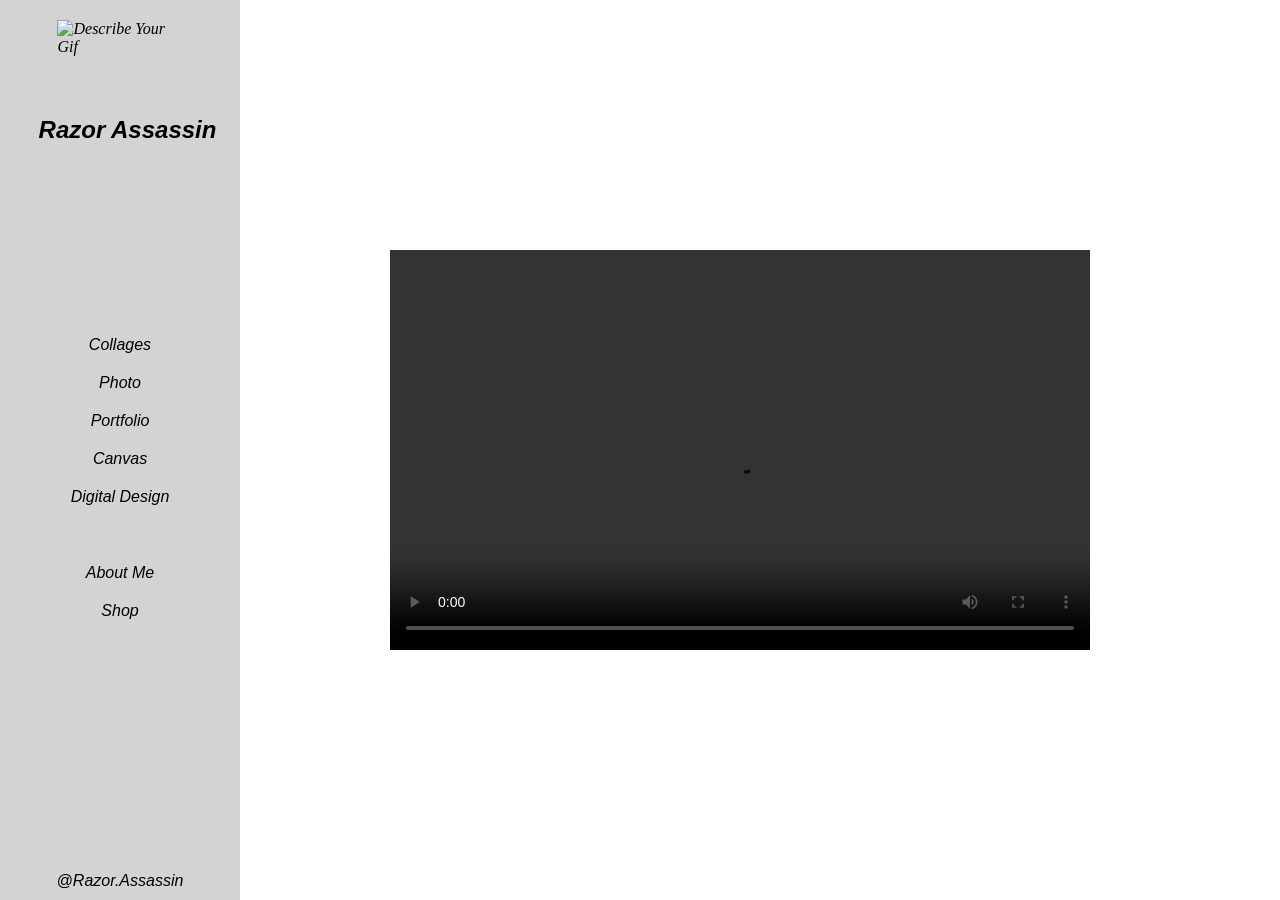
==== index.html @ 479bb075 "Add files via upload" ====
<!DOCTYPE html>
<html lang="en">

<head>
    <meta charset="UTF-8">
    <meta name="viewport" content="width=device-width, initial-scale=1.0">
    <link rel="stylesheet" href="styles.css">
    <title>Razor Assassin</title>
</head>

<body class="no-scroll">
    <nav class="nav-bar responsive-nav" aria-label="Main navigation">
        <div class="nav-header">
            <img src="pictures/eyegif.gif" alt="Describe Your Gif">
            <a href="index.html"><h1>Razor Assassin</h1></a>
        </div>
        
        <ul class="nav-list" role="navigation">
            <li><a href="collages.html">Collages</a></li>
            <li><a href="photo.html">Photo</a></li>
            <li><a href="Portfolio.html">Portfolio</a></li>
            <li><a href="canvas.html">Canvas</a></li>
            <li><a href="digital.html">Digital Design</a></li> <br>
            
            <li><a href="aboutme.html">About Me</a></li>
            <li><a href="shop.html">Shop</a></li>
        </ul>
        <div class="social-media">
            <a href="https://www.instagram.com/razor.assassin" target="_blank">@Razor.Assassin</a>
        </div>
    </nav>
    
    <div id="mouse"></div>

    <main class="main-content" aria-label="Main content">
        <video controls aria-label="Self portrait video of Razor Assassin" id="RA" class="responsive-video">
            <source src="pictures/Screen Recording 2023-10-30 at 5.31.51 PM.mp4" type="video/mp4">
            Your browser does not support HTML5 video.
        </video>
    </main>
    
</body>

</html>
---- styles.css ----
@import url('https://fonts.googleapis.com/css2?family=Bebas+Neue&family=Open+Sans:wght@800&display=swap');


body {
    background: white
}

.no-scroll {
    display: flex;
    margin: 0;
    padding: 0;
    height: 100vh;
    box-sizing: border-box;
    overflow: hidden;
    font-style: italic;
}

.scroll {
    display: flex;
    flex-direction: column;
    margin: 0;
    padding: 0;
    min-height: 100vh;
    overflow-y: auto;
    margin-left: 200px;
    font-style: italic;
}

.scroll .nav-header h1 {
   font-size: 20px;
   font-weight: 900;
   padding-bottom: 100px;
}


.container {
    width: 80%;
    margin: auto;
}

#RA {
    width: 700px;  
    height: 400px; 
    object-fit: contain;
}

#mouse {
    position: absolute;
    width: 20px;
    height: 20px;
    background: black;
    border-radius: 50%;
    pointer-events: none;
    transform: translate(-50%, -50%);
    box-shadow: 0px 0px 20px 5px rgba(255, 0, 0, 0.7);
}

#page-title {
    font-family: serif;
    text-align: center;
    margin-bottom: 20px; 
}

.image-row {
   display: flex;
   justify-content: space-evenly; 
   margin: 0 auto 70px auto; 
   max-width: 90%;
}

figure {
   width: 60%;
   text-align: center;
}

figure img {
   width: 100%;
   height: auto;
   border-radius: 15px;
   transition: transform 0.5s; 
}

figure:hover img {
   animation: bounce 1s; 
}

figcaption {
   margin-top: 10px;
   font-weight: bold;       
   font-style: normal;      
}

.image-row:nth-child(3) figure:nth-child(1) {
    margin-top: -50px;   
  }

.image-row:nth-child(3) figure:nth-child(2) {
    margin-top: -250px; 
  }

  .image-row:last-child figure:last-child {
    margin-top: -250px;   
  }

  .image-row:last-child figure:first-child {
    margin-top: -50px;   
  }

  .canvas-row {
    display: flex;
    justify-content: center;
    align-items: center;
}

.canvas-figure {
    width: 40%;
    text-align: center;
}

.canvas-row img {
    width: 100%;
    height: auto;
}

.canvas-row:nth-child(3) .canvas-figure:nth-child(2) {
    margin-top: -20px;
}

.canvas-row:last-child .canvas-figure:first-child {
    margin-top: -20px;
}

.canvas-row:first-child .canvas-figure:nth-child(2) {
    margin-top: -20px;   
}

.canvas-row:nth-child(2) .canvas-figure:nth-child(1) {
    margin-top: -30px;   
}

.canvas-row:nth-child(2) .canvas-figure:nth-child(2) {
    margin-top: -75px;   
}

.canvas-row:nth-child(3) .canvas-figure:nth-child(1) {
    margin-top: -260px;   
}

.canvas-row:nth-child(3) .canvas-figure:nth-child(2) {
    margin-top: 20px;   
}

.canvas-row:last-child .canvas-figure:first-child {
    align-self: flex-end;
    justify-self: start;
    margin-top: -200px;   
    margin-left: -450px;
}


@keyframes bounce {
  0%   { transform: translateY(0); }
  50%  { transform: translateY(-10px); }
  100% { transform: translateY(0); }
}
h1 {
    font-family: 'Franklin Gothic Medium', 'Arial Narrow', Arial, sans-serif;
}

#special-announcement {
    height: 100vh;
    display: flex;
    justify-content: center;
    align-items: center;
    text-align: center;
  }

  #special-announcement h1 {
    font-size: 8em;
    font-weight: bold;
    text-shadow: 0 0 3px rgba(144, 238, 144, 0.4), 
                 0 0 5px rgba(144, 238, 144, 0.4), 
                 0 0 7px rgba(144, 238, 144, 0.4), 
                 0 0 9px rgba(144, 238, 144, 0.4);
  }

.nav-bar {
    position: fixed;
    top: 0;
    left: 0;
    height: 100vh;
    width: 200px;
    padding: 20px;
    background-color: lightgray;
    z-index: 1;
    display: flex;
    flex-direction: column;
    justify-content: space-between;
    align-items: center;
}

nav a:link, 
nav a:visited {
    text-decoration: none; 
    color: black; 
    transition: color 0.3s ease-in-out;  
}

nav a:hover,
nav a:active {
    color: grey; 
}

.nav-header img {
    display: block;
    margin-left: auto;
    margin-right: auto;
    width: 125px;
    height: auto;
}

.nav-header h1 {
    position: relative;
    padding-left: 15px;
    top: 60px; 
    margin: 0;
    white-space: nowrap;
    overflow: hidden;
    text-overflow: ellipsis;
}

.nav-list {
    list-style: none;
    padding: 0;
    text-align: center;
}

.nav-list a {
   font-family: Impact, Haettenschweiler, 'Arial Narrow Bold', sans-serif;
   font-style: italic;
    
}

.nav-list li {
    margin: 20px 0;
    
}

.nav-list li a:focus {
    outline: 1px solid #333;
}

.social-media {
    margin-bottom: 30px; 
    font-family: Impact, Haettenschweiler, 'Arial Narrow Bold', sans-serif;
    font-style: italic;
}

.main-content {
    flex-grow: 1;
    display: flex;
    justify-content: center;
    align-items: center;
    padding-left: 200px;
}

img {
    max-width: 100%;
    max-height: 100%;
}

.video-container {
    display: flex;
    flex-direction: column;
    justify-content: center;
    align-items: center;
    height: 100vh;
    text-align: center;
}

.video-container #RA {
    max-width: 80%;
}

.video-container p {
    font-weight: bold;      
    font-style: normal;     
    font-size: 2.0em;       
    padding-top: 15px;     
}

.collages-main-content {
    display: flex;
    flex-direction: column;
    justify-content: center;
    align-items:center;
    width: 80%;
    margin: 0 auto; 
}

.content-row {
    display: flex;
    justify-content: center;
    align-items: center;
    width: 100%;
    margin-top: 40px;
    margin-bottom: 20px; 

}

.content-row img {
    width: 40%; 
    height: auto;
}

.carousel-control-next, .carousel-control-prev {
    opacity: 0; 
    transition: opacity .5s;
}

#collageCarousel:hover .carousel-control-next, 
#collageCarousel:hover .carousel-control-prev,
#secondCarousel:hover .carousel-control-next, 
#secondCarousel:hover .carousel-control-prev,
#thirdCarousel:hover .carousel-control-next, 
#thirdCarousel:hover .carousel-control-prev {
    opacity: 1; 
}


#collageCarousel {
    padding-top: 50px;
   margin-right: 185px;
}

#secondCarousel {
    padding-top: 70px;  
    margin-right: 185px;
}

#thirdCarousel {
    padding-top: 70px;  
    padding-bottom: 50px;
    margin-right: 185px;
}

.carousel-item {
    height: 275px;
    width: 100%;
    overflow: hidden;
    transition: height 2s; 
}

.carousel-item img {
    height: 100%;
    width: auto;
    object-fit: contain;
    transition: height 2s; 
}
p .year {
    color: darkred;
}


.content-row p {
    
    width: 40%;
    padding-right: 60px; 
}

.about-content {
    margin-left: 200px;
    width: calc(100% - 200px); 
}

.about-content img {
    display: block;
    max-width: 35%;
    padding: 20px;
    margin-left: auto;
    margin-right: auto;
    padding-right: 300px;
    
}

.about-section {
    text-align: center;
    margin-top: 40px;
    padding-right: 200px;
    padding-bottom: 100px;
}


iframe {
    margin-bottom: 40px; 
}


.about-text {
    display: inline-block;
    border: 2px solid black;
    padding: 50px;
    padding-top: 20px;
    padding-bottom: 20px;
}


#art-shop {
    display: flex;
    justify-content: center;
    align-items: center;
    padding-left: 375px;
    height: 100vh;
}

#art-shop .main-content {
    display: flex;
    flex-direction: column;
    align-items: center;
    text-align: center;
}


@keyframes pulse {
    0% { transform: scale(1); }
    50% { transform: scale(1.1); }
    100% { transform: scale(1); }
}

#art-shop .flow-text {
    white-space: nowrap;
    overflow: hidden;
}

#art-shop .animated-link a:visited {
    color: inherit;
}

#art-shop .flow-text span {
    display: inline-block;
    padding-left: 100%;
    animation: flow 10s linear infinite;
    font-family: Arial, sans-serif; 
    font-weight: bold; 
}

#art-shop .animated-link {
    font-size: 50px;
    color: lightgreen; 
    padding-top: 175px;
    padding-right: 75px;
    animation: pulse 2s infinite;
    font-family: 'Franklin Gothic Medium', 'Arial Narrow', Arial, sans-serif; 
    font-weight: bold; 
}

@keyframes flow {
    0% { transform: translate(0, 0); }
    100% { transform: translate(-100%, 0); }
}

#countdown {
    display: flex;
    justify-content: center;
    padding: 20px;
}

.time-section {
    display: inline-flex;
    align-items: baseline;
    margin: 0 30px;
}

.time-box {
    display: flex;
    flex-direction: column;
    align-items: center;
    margin: 0 10px;
}

.time-unit {
    font-size: 4em;
    color: grey;
    margin-bottom: 10px;
    font-family:'Lucida Sans', 'Lucida Sans Regular', 'Lucida Grande', 'Lucida Sans Unicode', Geneva, Verdana, sans-serif
}

.label {
    font-size: 1em;
    color: black;
    font-family: 'Franklin Gothic Medium', 'Arial Narrow', Arial, sans-serif;
    font-weight: bold;
}

.colon {
    font-size: 4em;
    color: grey;
    margin: 0 15px;
}

/* PROJECT PAGE CSS */


.projects-container {
margin-left: 220px;
padding: 40px;
font-family: Arial, sans-serif;
}


.project-block {
margin-bottom: 100px;
padding-bottom: 50px;
border-bottom: 2px solid #ddd;
}


.project-block h1 {
font-size: 2.5rem;
margin-bottom: 20px;
font-weight: bold;
font-style: italic;
}


.project-block p {
max-width: 900px;
line-height: 1.6;
font-size: 1.1rem;
margin-bottom: 40px;
font-family: 'Times New Roman', Times, serif;
}



.project-gallery {
display: grid;
gap: 20px;
}


.project-gallery img {
    width: 100%;
    max-width: 250px; 
    aspect-ratio: 1 / 1;
    object-fit: cover;
    border-radius: 10px;
    transition: transform 0.3s ease;
    
}

.project-gallery img:hover {
transform: scale(1.03);
}


.four-images {
    display: flex;
    gap: 20px;                 
    flex-wrap: wrap;          
}

.two-images {
    display: grid;
    grid-template-columns: repeat(2, 250px); 
    gap: 20px;  
    
}

@media screen and (max-width: 480px) {
    .responsive-nav .nav-list {
        display: flex;
        flex-direction: row; 
        justify-content: space-around; 
    }
    
    .responsive-nav {
        padding: 5px 0; 
    }

    .responsive-video {
        width: 100%; 
        height: auto; 
    }
}
/* MOBILE RES */
@media (max-width: 768px) {
.projects-container {
margin-left: 0;
padding: 20px;
}


.four-images,
.two-images {
grid-template-columns: 1fr;
}


.project-block h1 {
font-size: 2rem;
}


.project-block p {
font-size: 1rem;
}
}
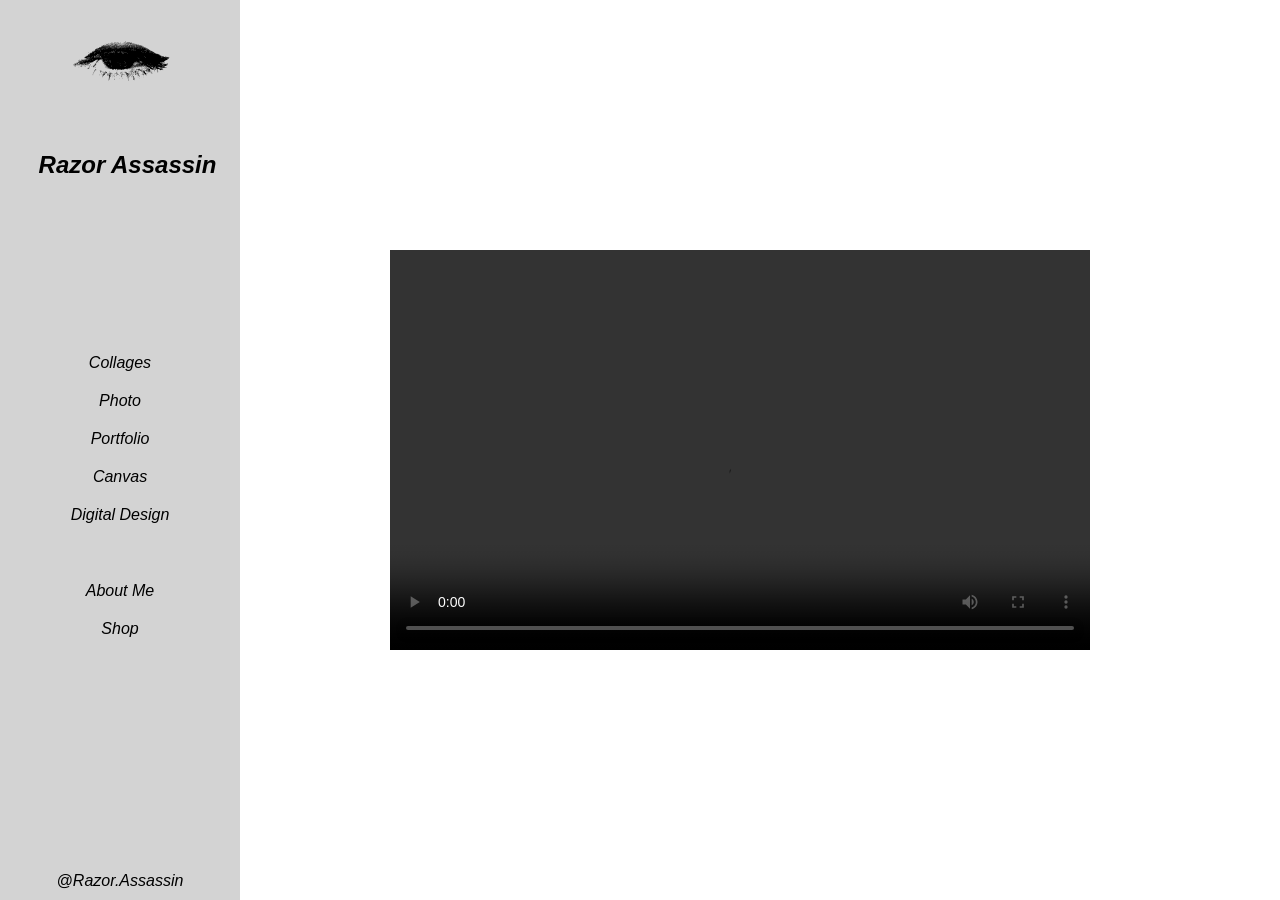
==== commit 8207970c: "Update index.html" ====
--- a/index.html
+++ b/index.html
@@ -18,7 +18,7 @@
         <ul class="nav-list" role="navigation">
             <li><a href="collages.html">Collages</a></li>
             <li><a href="photo.html">Photo</a></li>
-            <li><a href="Portfolio.html">Portfolio</a></li>
+            <li><a href="portfolio.html">Portfolio</a></li>
             <li><a href="canvas.html">Canvas</a></li>
             <li><a href="digital.html">Digital Design</a></li> <br>
             
@@ -41,4 +41,5 @@
     
 </body>
 
-</html>+
+</html>
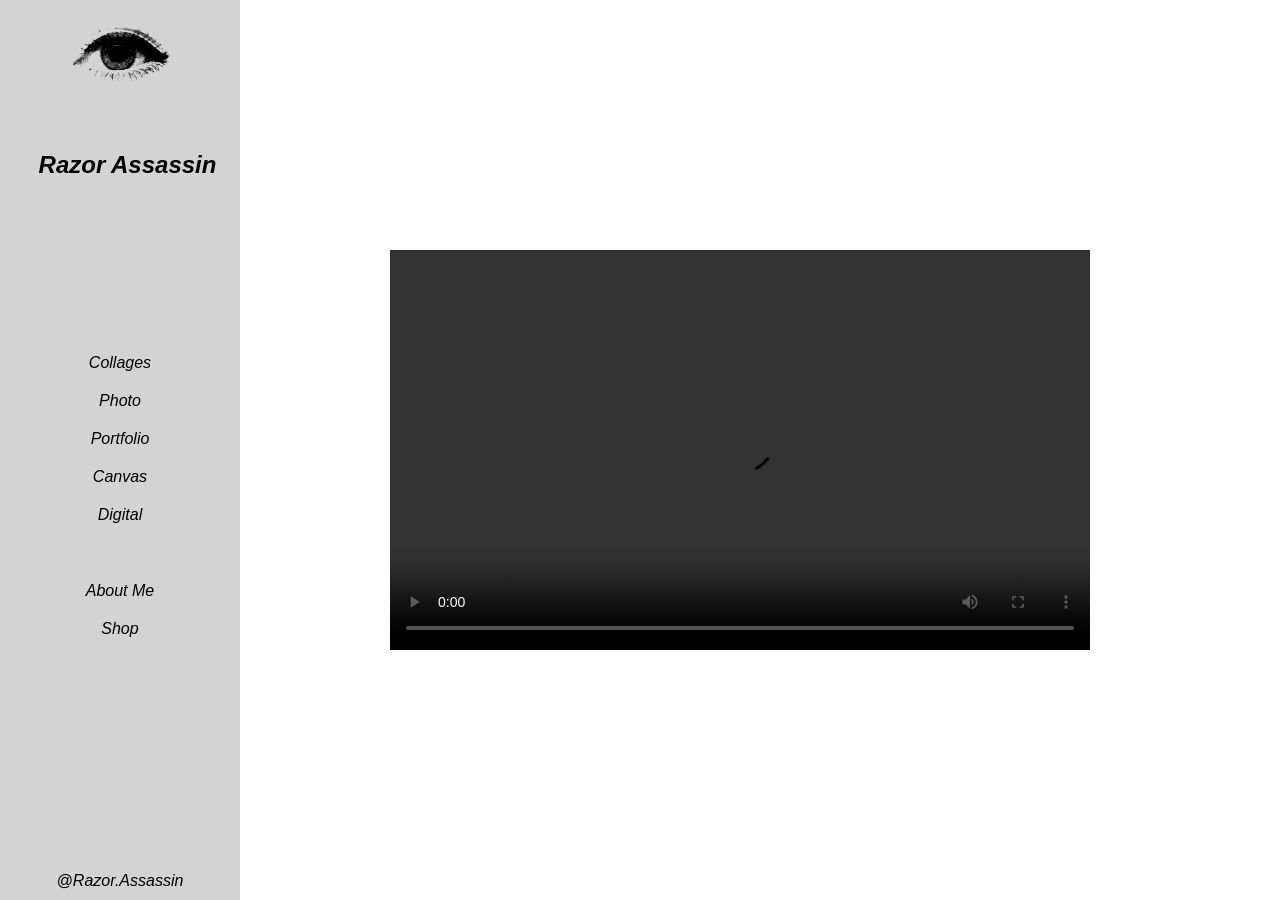
==== commit c92c497f: "Update index.html" ====
--- a/index.html
+++ b/index.html
@@ -16,14 +16,14 @@
         </div>
         
         <ul class="nav-list" role="navigation">
-            <li><a href="collages.html">Collages</a></li>
-            <li><a href="photo.html">Photo</a></li>
-            <li><a href="portfolio.html">Portfolio</a></li>
-            <li><a href="canvas.html">Canvas</a></li>
-            <li><a href="digital.html">Digital Design</a></li> <br>
+            <li><a href="/collages.html">Collages</a></li>
+            <li><a href="/photo.html">Photo</a></li>
+            <li><a href="/portfolio.html">Portfolio</a></li>
+            <li><a href="/canvas.html">Canvas</a></li>
+            <li><a href="/digital.html">Digital</a></li> <br>
             
-            <li><a href="aboutme.html">About Me</a></li>
-            <li><a href="shop.html">Shop</a></li>
+            <li><a href="/aboutme.html">About Me</a></li>
+            <li><a href="/shop.html">Shop</a></li>
         </ul>
         <div class="social-media">
             <a href="https://www.instagram.com/razor.assassin" target="_blank">@Razor.Assassin</a>
@@ -43,3 +43,4 @@
 
 
 </html>
+
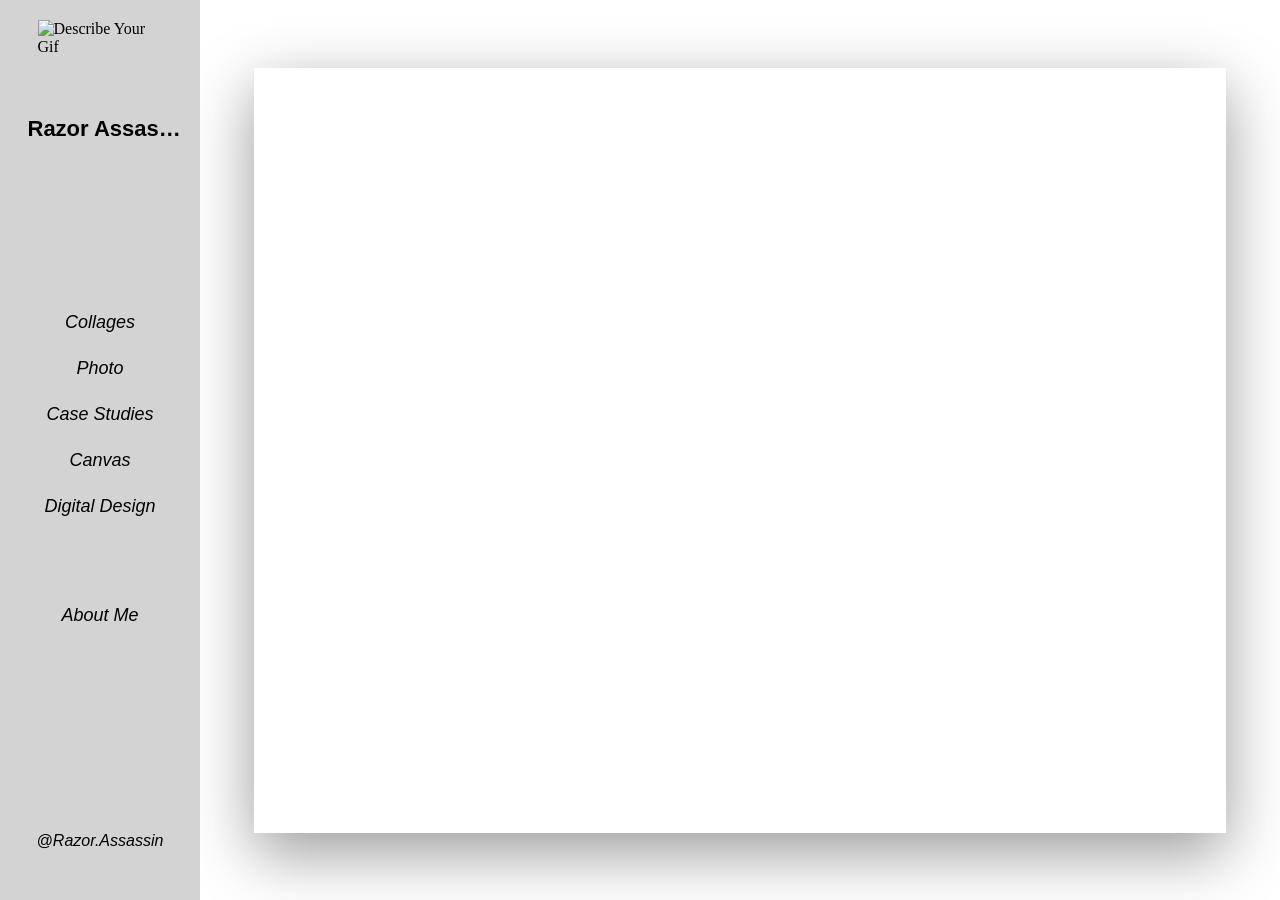
==== commit f859c158: "Add files via upload" ====
--- a/index.html
+++ b/index.html
@@ -16,14 +16,13 @@
         </div>
         
         <ul class="nav-list" role="navigation">
-            <li><a href="/collages.html">Collages</a></li>
-            <li><a href="/photo.html">Photo</a></li>
-            <li><a href="/portfolio.html">Portfolio</a></li>
-            <li><a href="/canvas.html">Canvas</a></li>
-            <li><a href="/digital.html">Digital</a></li> <br>
+            <li><a href="collages.html">Collages</a></li>
+            <li><a href="photo.html">Photo</a></li>
+            <li><a href="Portfolio.html">Case Studies</a></li>
+            <li><a href="canvas.html">Canvas</a></li>
+            <li><a href="digital.html">Digital Design</a></li> <br>
             
-            <li><a href="/aboutme.html">About Me</a></li>
-            <li><a href="/shop.html">Shop</a></li>
+            <li><a href="aboutme.html">About Me</a></li>
         </ul>
         <div class="social-media">
             <a href="https://www.instagram.com/razor.assassin" target="_blank">@Razor.Assassin</a>
@@ -32,15 +31,22 @@
     
     <div id="mouse"></div>
 
-    <main class="main-content" aria-label="Main content">
-        <video controls aria-label="Self portrait video of Razor Assassin" id="RA" class="responsive-video">
-            <source src="pictures/Screen Recording 2023-10-30 at 5.31.51 PM.mp4" type="video/mp4">
-            Your browser does not support HTML5 video.
-        </video>
+    <main class="homepage-main" aria-label="Main content">
+        <div class="video-wrapper">
+            <video 
+                aria-label="Self portrait video of Razor Assassin" 
+                id="homepage-video"
+                autoplay 
+                muted 
+                loop
+                playsinline>
+                <source src="pictures/Screen Recording 2023-10-30 at 5.31.51 PM.mp4" type="video/mp4">
+                Your browser does not support HTML5 video.
+            </video>
+            
+        </div>
     </main>
     
 </body>
 
-
-</html>
-
+</html>
--- a/styles.css
+++ b/styles.css
@@ -2,7 +2,23 @@
 
 
 body {
-    background: white
+    margin: 0;
+    padding: 0
+}
+
+body.no-scroll {
+    padding-left: 0 !important;
+}
+body.no-scroll .nav-bar {
+    position: fixed !important;
+    left: 0 !important;
+    width: 200px !important;
+    flex-shrink: 0 !important;
+}
+
+body.no-scroll .homepage-main {
+    margin-left: 200px;
+    width: calc(100% - 200px);
 }
 
 .no-scroll {
@@ -12,7 +28,13 @@
     height: 100vh;
     box-sizing: border-box;
     overflow: hidden;
-    font-style: italic;
+    font-style: normal; 
+}
+
+.no-scroll .main-content,
+.no-scroll main {
+    margin-left: 0; 
+    width: 100%;
 }
 
 .scroll {
@@ -23,7 +45,7 @@
     min-height: 100vh;
     overflow-y: auto;
     margin-left: 200px;
-    font-style: italic;
+    font-style: normal;
 }
 
 .scroll .nav-header h1 {
@@ -185,19 +207,23 @@
   }
 
 .nav-bar {
-    position: fixed;
-    top: 0;
-    left: 0;
-    height: 100vh;
-    width: 200px;
-    padding: 20px;
-    background-color: lightgray;
-    z-index: 1;
-    display: flex;
-    flex-direction: column;
-    justify-content: space-between;
-    align-items: center;
-}
+    position: fixed !important;
+    top: 0 !important;
+    left: 0 !important;
+    height: 100vh !important;
+    width: 200px !important;
+    min-width: 200px !important;
+    max-width: 200px !important;
+    padding: 20px !important;
+    background-color: lightgray !important;
+    z-index: 1000 !important;
+    display: flex !important;
+    flex-direction: column !important;
+    justify-content: space-between !important;
+    align-items: center !important;
+    box-sizing: border-box !important;
+}
+
 
 nav a:link, 
 nav a:visited {
@@ -220,30 +246,42 @@
 }
 
 .nav-header h1 {
+    font-family: 'Franklin Gothic Medium', 'Arial Narrow', Arial, sans-serif;
     position: relative;
     padding-left: 15px;
-    top: 60px; 
+    top: 60px;
     margin: 0;
+    margin-bottom: 40px; 
     white-space: nowrap;
     overflow: hidden;
     text-overflow: ellipsis;
+    font-size: 22px !important; 
+    font-weight: 900 !important;
+    max-width: 160px;
 }
 
 .nav-list {
     list-style: none;
     padding: 0;
     text-align: center;
+    margin-top: 0; 
 }
 
 .nav-list a {
-   font-family: Impact, Haettenschweiler, 'Arial Narrow Bold', sans-serif;
-   font-style: italic;
-    
+    font-family: Impact, Haettenschweiler, 'Arial Narrow Bold', sans-serif;
+    font-style: italic;
+    font-size: 18px; 
+    text-decoration: none;
+    color: black;
+    transition: color 0.3s ease-in-out;
 }
 
 .nav-list li {
-    margin: 20px 0;
-    
+    margin: 25px 0; 
+}
+
+.nav-list li:nth-last-child(1) {
+    margin-top: 45px;
 }
 
 .nav-list li a:focus {
@@ -251,9 +289,10 @@
 }
 
 .social-media {
-    margin-bottom: 30px; 
+    margin-bottom: 30px;
     font-family: Impact, Haettenschweiler, 'Arial Narrow Bold', sans-serif;
     font-style: italic;
+    font-size: 16px; 
 }
 
 .main-content {
@@ -290,12 +329,9 @@
 }
 
 .collages-main-content {
-    display: flex;
-    flex-direction: column;
-    justify-content: center;
-    align-items:center;
-    width: 80%;
-    margin: 0 auto; 
+    margin-left: 200px !important;
+    width: calc(100% - 200px) !important;
+    padding: 40px;
 }
 
 .content-row {
@@ -368,41 +404,157 @@
     padding-right: 60px; 
 }
 
-.about-content {
+
+
+.about-container {
     margin-left: 200px;
-    width: calc(100% - 200px); 
-}
-
-.about-content img {
+    padding: 60px 80px 100px 80px;
+    min-height: 100vh;
+}
+
+
+.hero-photo {
+    width: 100%;
+    max-width: 1400px;
+    margin: 0 auto 80px auto;
+    position: relative;
+}
+
+.hero-photo img {
+    width: auto;
+    max-width: 100%;
+    height: 550px;
+    object-fit: contain;
+    border-radius: 0;
+    box-shadow: 0 10px 40px rgba(0, 0, 0, 0.2);
     display: block;
-    max-width: 35%;
-    padding: 20px;
-    margin-left: auto;
-    margin-right: auto;
-    padding-right: 300px;
-    
-}
-
-.about-section {
+    margin: 0 auto;
+}
+
+
+.bio-section {
+    max-width: 900px;
+    margin: 0 auto 100px auto;
+}
+
+.bio-section h2 {
+    font-family: 'Franklin Gothic Medium', 'Arial Narrow', Arial, sans-serif;
+    font-size: 3rem;
+    margin-bottom: 40px;
+    font-style: italic;
+    letter-spacing: 1px;
     text-align: center;
-    margin-top: 40px;
-    padding-right: 200px;
-    padding-bottom: 100px;
-}
-
-
-iframe {
-    margin-bottom: 40px; 
-}
-
-
-.about-text {
+}
+
+.bio-text {
+    font-size: 1.15rem;
+    line-height: 2;
+    color: #2a2a2a;
+    text-align: justify;
+}
+
+
+.resume-section {
+    max-width: 1400px;
+    margin: 0 auto;
+    padding-top: 60px;
+    border-top: 3px solid #000;
+    display: grid;
+    grid-template-columns: 1fr 1fr;
+    gap: 80px;
+    align-items: start;  
+}
+
+.resume-left h3 {
+    font-family: 'Franklin Gothic Medium', 'Arial Narrow', Arial, sans-serif;
+    font-size: 2.5rem;
+    margin-bottom: 30px;
+    font-style: italic;
+}
+
+.resume-left p {
+    font-size: 1.1rem;
+    line-height: 1.8;
+    margin-bottom: 40px;
+    color: #444;
+}
+
+.resume-section .linkedin-button {
     display: inline-block;
-    border: 2px solid black;
-    padding: 50px;
-    padding-top: 20px;
-    padding-bottom: 20px;
-}
+    padding: 18px 45px;
+    background: black;
+    color: white;
+    text-decoration: none;
+    font-weight: bold;
+    font-size: 1.15rem;
+    border-radius: 6px;
+    transition: all 0.3s ease;
+    font-family: 'Franklin Gothic Medium', 'Arial Narrow', Arial, sans-serif;
+    letter-spacing: 0.5px;
+    box-shadow: 0 4px 15px rgba(0, 0, 0, 0.2);
+}
+
+.resume-section .linkedin-button:hover {
+    background: #333;
+    transform: translateY(-3px);
+    box-shadow: 0 6px 20px rgba(0, 0, 0, 0.3);
+}
+
+.resume-right {
+    display: flex;
+    justify-content: center;
+    align-items: center;
+}
+
+.resume-section .resume-image {
+    width: 100%;
+    max-width: 500px;
+    border: 3px solid black;
+    border-radius: 8px;
+    transition: transform 0.3s ease, box-shadow 0.3s ease;
+    box-shadow: 0 8px 30px rgba(0, 0, 0, 0.2);
+}
+
+.resume-section .resume-image:hover {
+    transform: translateY(-8px);
+    box-shadow: 0 12px 40px rgba(0, 0, 0, 0.3);
+}
+
+
+@media (max-width: 1200px) {
+    .resume-section {
+        grid-template-columns: 1fr;
+        gap: 50px;
+    }
+
+    .resume-right {
+        order: -1;
+    }
+}
+
+@media (max-width: 768px) {
+    .about-container {
+        margin-left: 0;
+        padding: 40px 20px 80px 20px;
+    }
+
+    .hero-photo img {
+        height: 350px;
+    }
+
+    .bio-section h2 {
+        font-size: 2rem;
+    }
+
+    .bio-text {
+        font-size: 1rem;
+    }
+
+    .resume-left h3 {
+        font-size: 2rem;
+    }
+}
+
 
 
 #art-shop {
@@ -498,7 +650,7 @@
     margin: 0 15px;
 }
 
-/* PROJECT PAGE CSS */
+
 
 
 .projects-container {
@@ -606,3 +758,161 @@
 font-size: 1rem;
 }
 }
+
+
+
+.about-two-col {
+    display: flex;
+    gap: 40px;
+    margin-top: 40px;
+    align-items: flex-start;
+}
+
+.about-long-text {
+    flex: 2;
+}
+
+.about-right-column {
+    flex: 1;
+    display: flex;
+    flex-direction: column;
+    align-items: center;
+}
+
+.about-right-column .resume-image {
+    width: 100%;
+    max-width: 350px; 
+    border: 2px solid black;
+    border-radius: 8px;
+    margin-bottom: 20px;
+}
+
+.about-right-column .linkedin-button {
+    margin: 0;
+}
+
+
+
+.homepage-main {
+    margin-left: 200px !important;
+    width: calc(100% - 200px) !important;
+    height: 100vh;
+    display: flex !important;
+    justify-content: center !important;
+    align-items: center !important;
+    overflow: hidden;
+}
+
+.video-wrapper {
+    position: relative;
+    width: 90%;
+    height: 85vh;
+    display: flex;
+    justify-content: center;
+    align-items: center;
+    box-shadow: 0 20px 60px rgba(0, 0, 0, 0.4);
+}
+
+#homepage-video {
+    width: 100%;
+    height: 100%;
+    object-fit: cover;
+}
+
+.video-overlay {
+    position: absolute;
+    bottom: 40px;
+    left: 50%;
+    transform: translateX(-50%);
+    z-index: 10;
+}
+
+.hero-title {
+    font-family: 'Franklin Gothic Medium', 'Arial Narrow', Arial, sans-serif;
+    font-size: 5rem;
+    font-weight: bold;
+    font-style: italic;
+    color: white;
+    text-shadow: 0 0 20px rgba(0, 0, 0, 0.8),
+                 0 0 40px rgba(0, 0, 0, 0.6);
+    letter-spacing: 3px;
+}
+
+/* Responsive */
+@media (max-width: 768px) {
+    .homepage-main {
+        margin-left: 0;
+        width: 100%;
+    }
+
+    .video-wrapper {
+        width: 95%;
+        height: 70vh;
+    }
+
+    .hero-title {
+        font-size: 2.5rem;
+    }
+}
+
+
+
+.digital-main {
+    margin-left: 200px;
+    padding: 60px 80px;
+    min-height: 100vh;
+    display: flex;
+    flex-direction: column;
+    justify-content: center;
+    align-items: center;
+}
+
+.digital-video-container {
+    width: 100%;
+    max-width: 1400px;
+    display: flex;
+    flex-direction: column;
+    align-items: center;
+}
+
+.digital-video-wrapper {
+    width: 100%;
+    height: 700px;
+    box-shadow: 0 20px 60px rgba(0, 0, 0, 0.3);
+    margin-bottom: 40px;
+}
+
+#digital-video {
+    width: 100%;
+    height: 100%;
+    object-fit: contain;
+    background: black;
+}
+
+.digital-caption {
+    text-align: center;
+}
+
+.digital-caption p {
+    font-size: 2rem;
+    font-weight: bold;
+    font-style: italic;
+    font-family: 'Franklin Gothic Medium', 'Arial Narrow', Arial, sans-serif;
+    color: #333;
+}
+
+/* Responsive */
+@media (max-width: 768px) {
+    .digital-main {
+        margin-left: 0;
+        padding: 40px 20px;
+    }
+
+    .digital-video-wrapper {
+        height: 400px;
+    }
+
+    .digital-caption p {
+        font-size: 1.5rem;
+    }
+}
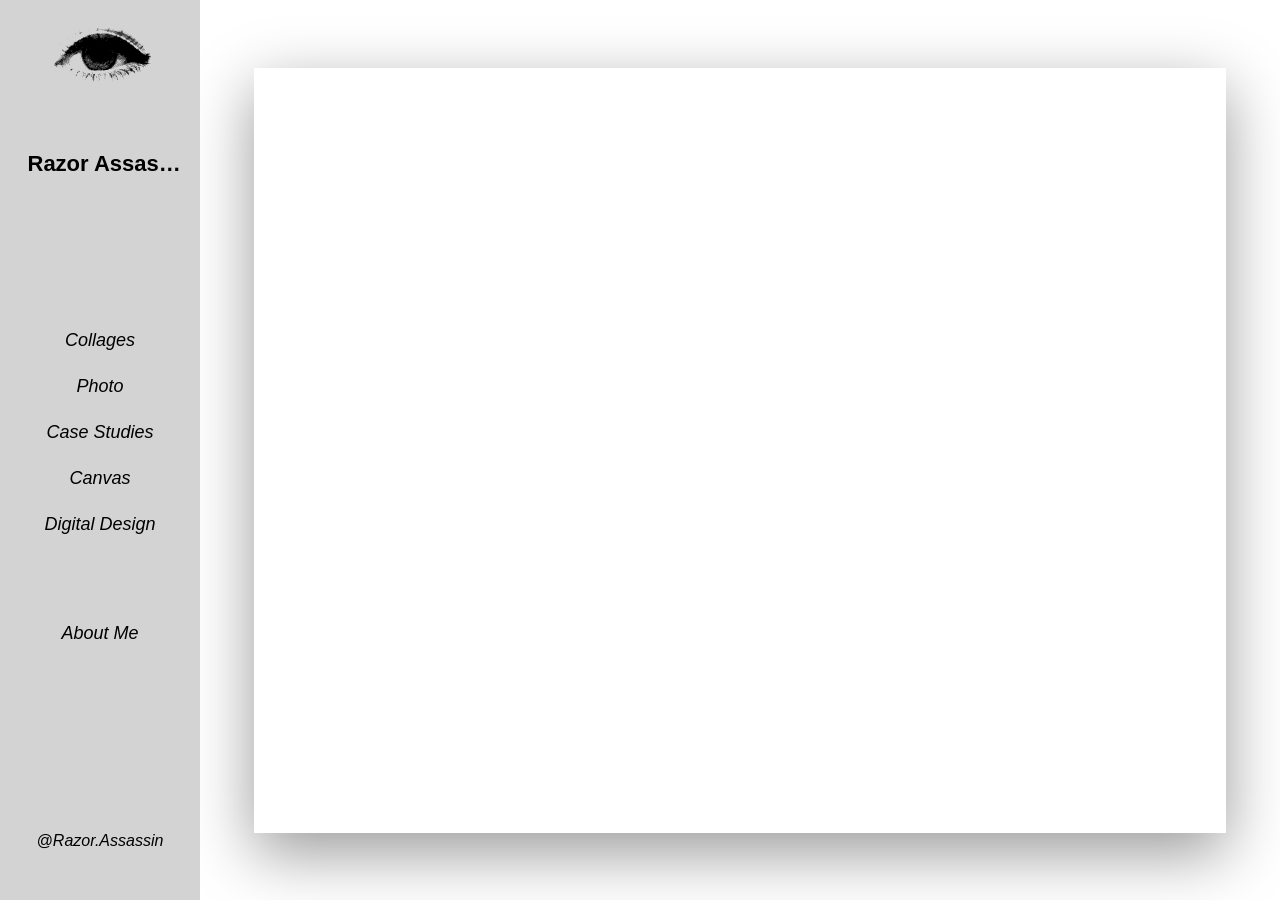
==== commit f95ac105: "Update index.html" ====
--- a/index.html
+++ b/index.html
@@ -18,7 +18,7 @@
         <ul class="nav-list" role="navigation">
             <li><a href="collages.html">Collages</a></li>
             <li><a href="photo.html">Photo</a></li>
-            <li><a href="Portfolio.html">Case Studies</a></li>
+            <li><a href="Case-Studies.html">Case Studies</a></li>
             <li><a href="canvas.html">Canvas</a></li>
             <li><a href="digital.html">Digital Design</a></li> <br>
             
@@ -49,4 +49,5 @@
     
 </body>
 
-</html>+
+</html>
